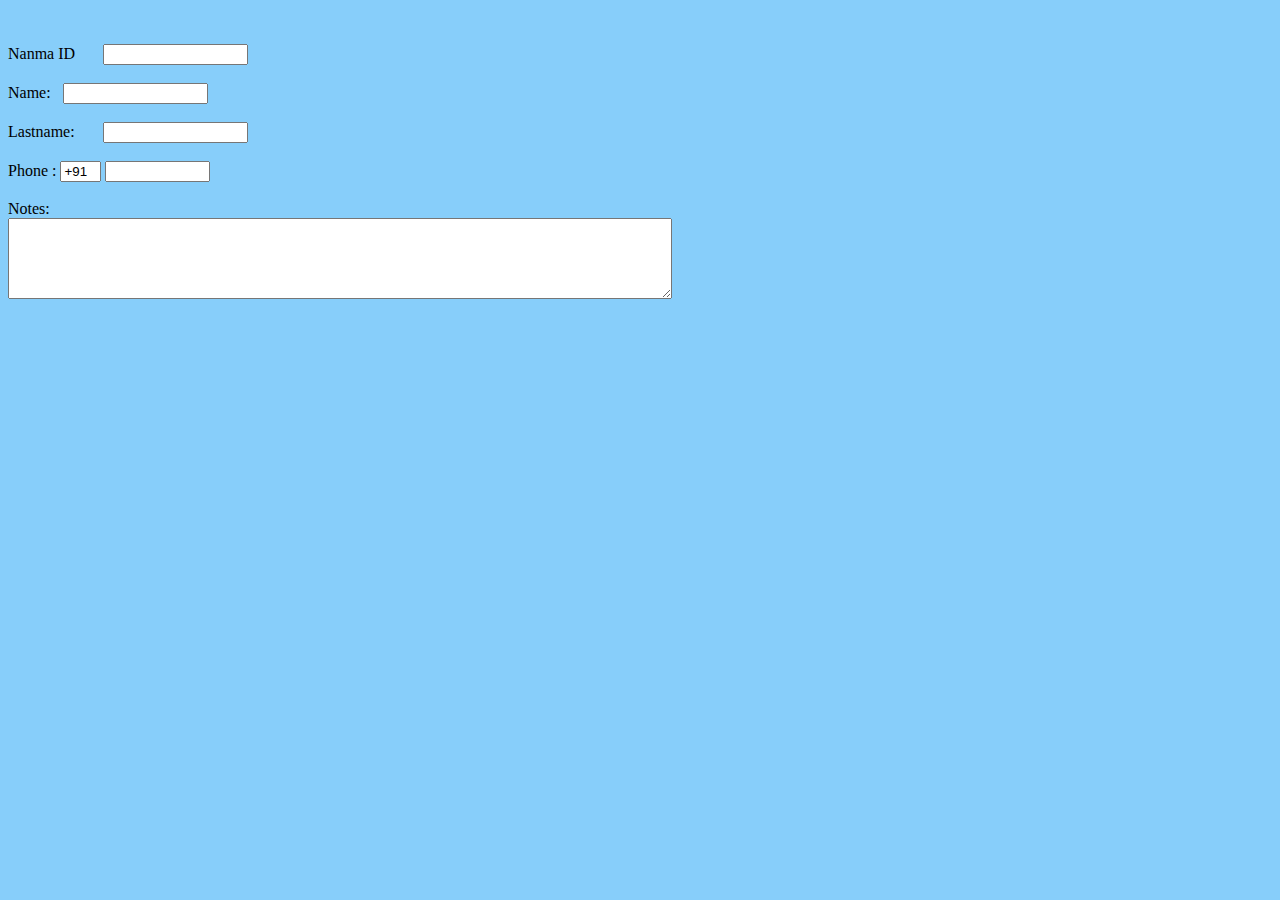
==== form.html @ 89082abe "Create form.html" ====
<Html>
<head> 
<title>
Registration Page
</title>
</head>
<body bgcolor="Lightskyblue">
<br>
<br>
<form>

<label> Nanma ID </label>       
<input type="text" regnumber="Nanma ID" size="15"/> <br> <br>
<label> Name: </label>   
<input type="text" name="middlename" size="15"/> <br> <br>
<label> Lastname: </label>       
<input type="text" name="lastname" size="15"/> <br> <br>


<label> 
Phone :
</label>
<input type="text" name="country code"  value="+91" size="2"/> 
<input type="text" name="phone" size="10"/> <br> <br>
Notes: 
<br>
<textarea cols="80" rows="5" value="address">
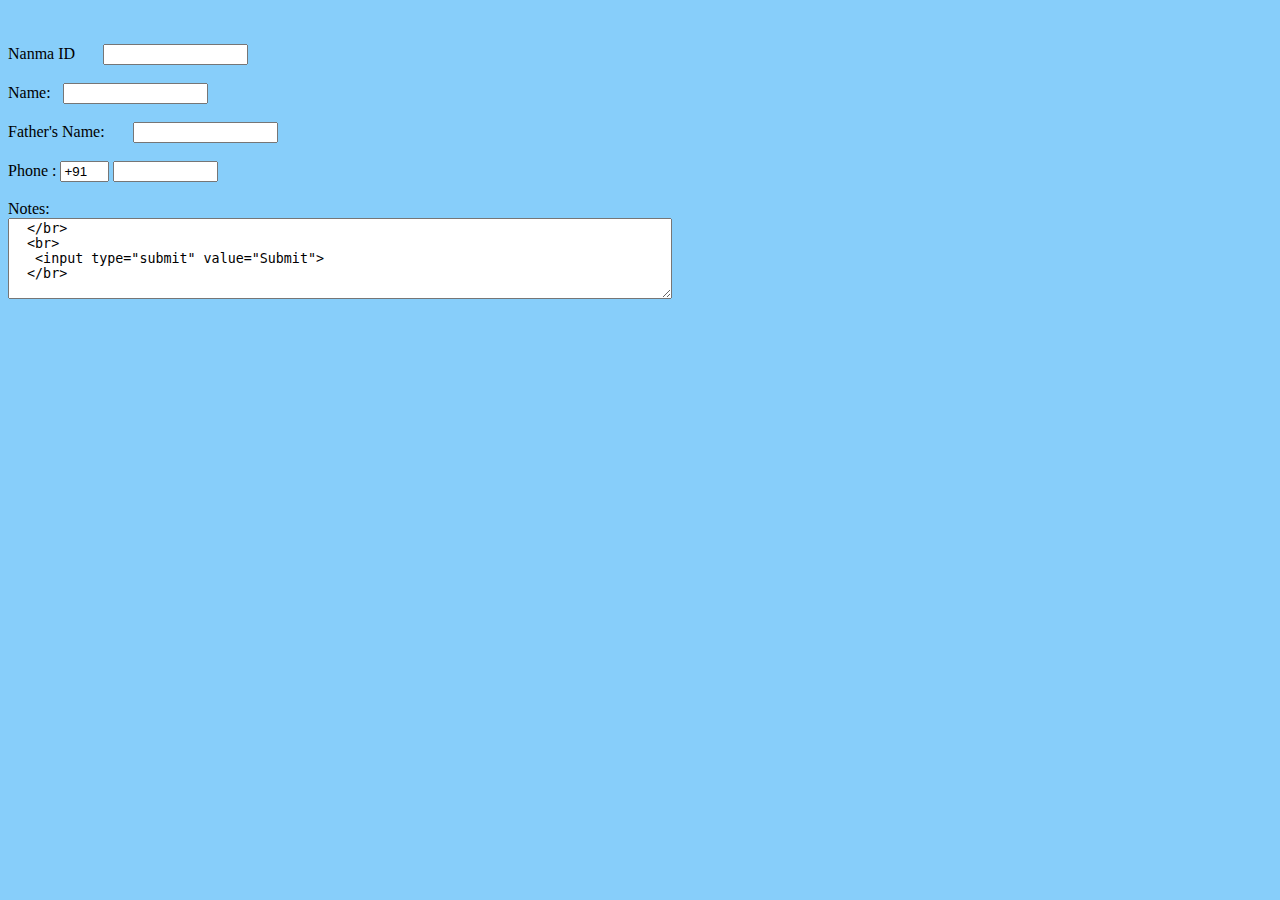
==== commit 9293abbf: "Update form.html" ====
--- a/form.html
+++ b/form.html
@@ -13,15 +13,19 @@
 <input type="text" regnumber="Nanma ID" size="15"/> <br> <br>
 <label> Name: </label>   
 <input type="text" name="middlename" size="15"/> <br> <br>
-<label> Lastname: </label>       
-<input type="text" name="lastname" size="15"/> <br> <br>
+<label> Father's Name: </label>       
+<input type="text" name="Fatyhersname" size="15"/> <br> <br>
 
 
 <label> 
 Phone :
 </label>
-<input type="text" name="country code"  value="+91" size="2"/> 
+<input type="text" name="country code"  value="+91" size="3"/> 
 <input type="text" name="phone" size="10"/> <br> <br>
 Notes: 
 <br>
 <textarea cols="80" rows="5" value="address">
+  </br>
+  <br>
+   <input type="submit" value="Submit">
+  </br>
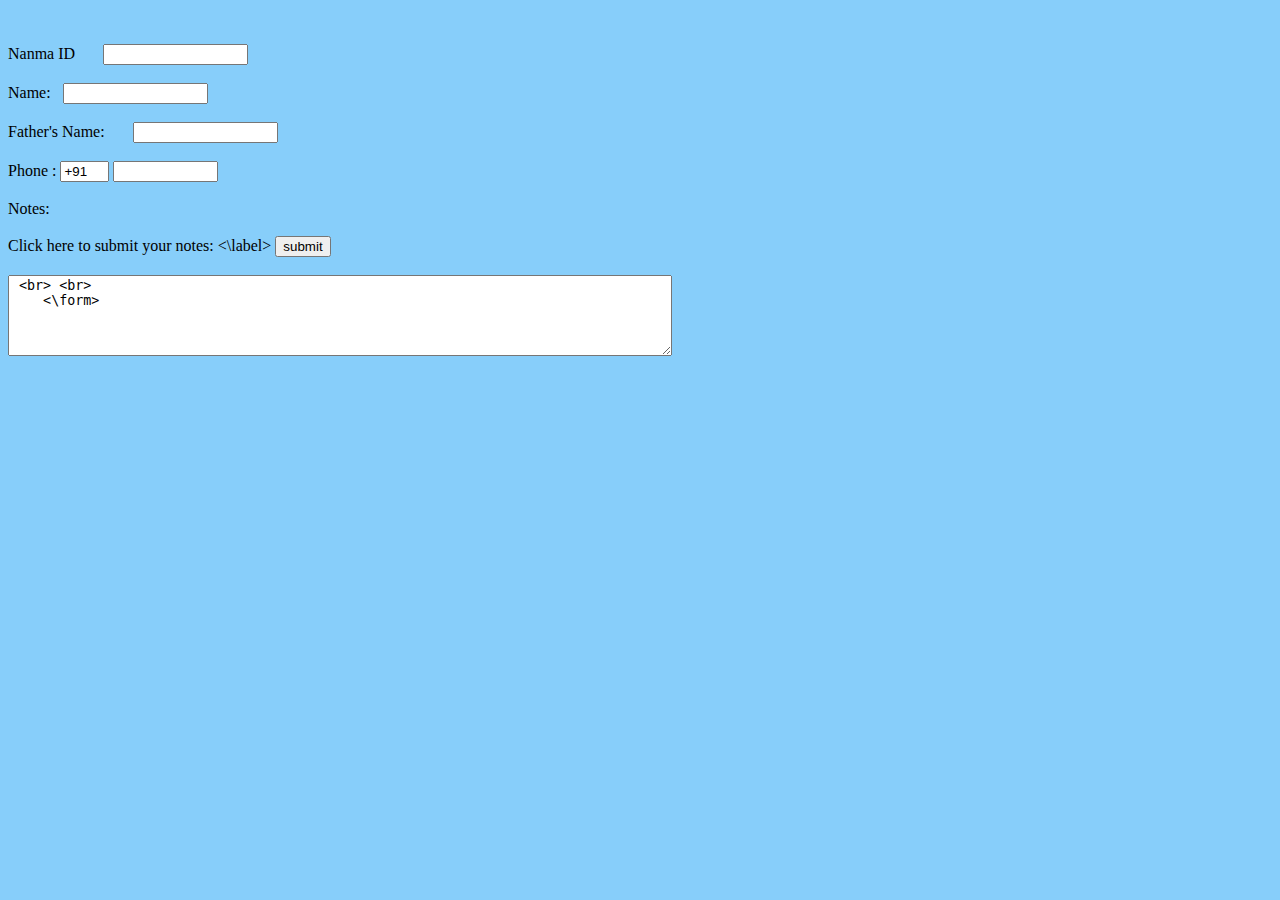
==== commit e19a8c15: "Update form.html" ====
--- a/form.html
+++ b/form.html
@@ -14,18 +14,21 @@
 <label> Name: </label>   
 <input type="text" name="middlename" size="15"/> <br> <br>
 <label> Father's Name: </label>       
-<input type="text" name="Fatyhersname" size="15"/> <br> <br>
-
+<input type="text" name="Fathersname" size="15"/> <br> <br>
 
 <label> 
 Phone :
 </label>
 <input type="text" name="country code"  value="+91" size="3"/> 
 <input type="text" name="phone" size="10"/> <br> <br>
-Notes: 
-<br>
-<textarea cols="80" rows="5" value="address">
-  </br>
-  <br>
-   <input type="submit" value="Submit">
-  </br>
+<label>
+  Notes:
+ 
+  </label><br> <br>
+    
+<label>
+  Click here to submit your notes: 
+  <\label>
+      <input type="submit" value="submit"><br> <br>
+<textarea cols="80" rows="5" value="address"> <br> <br>   
+    <\form>
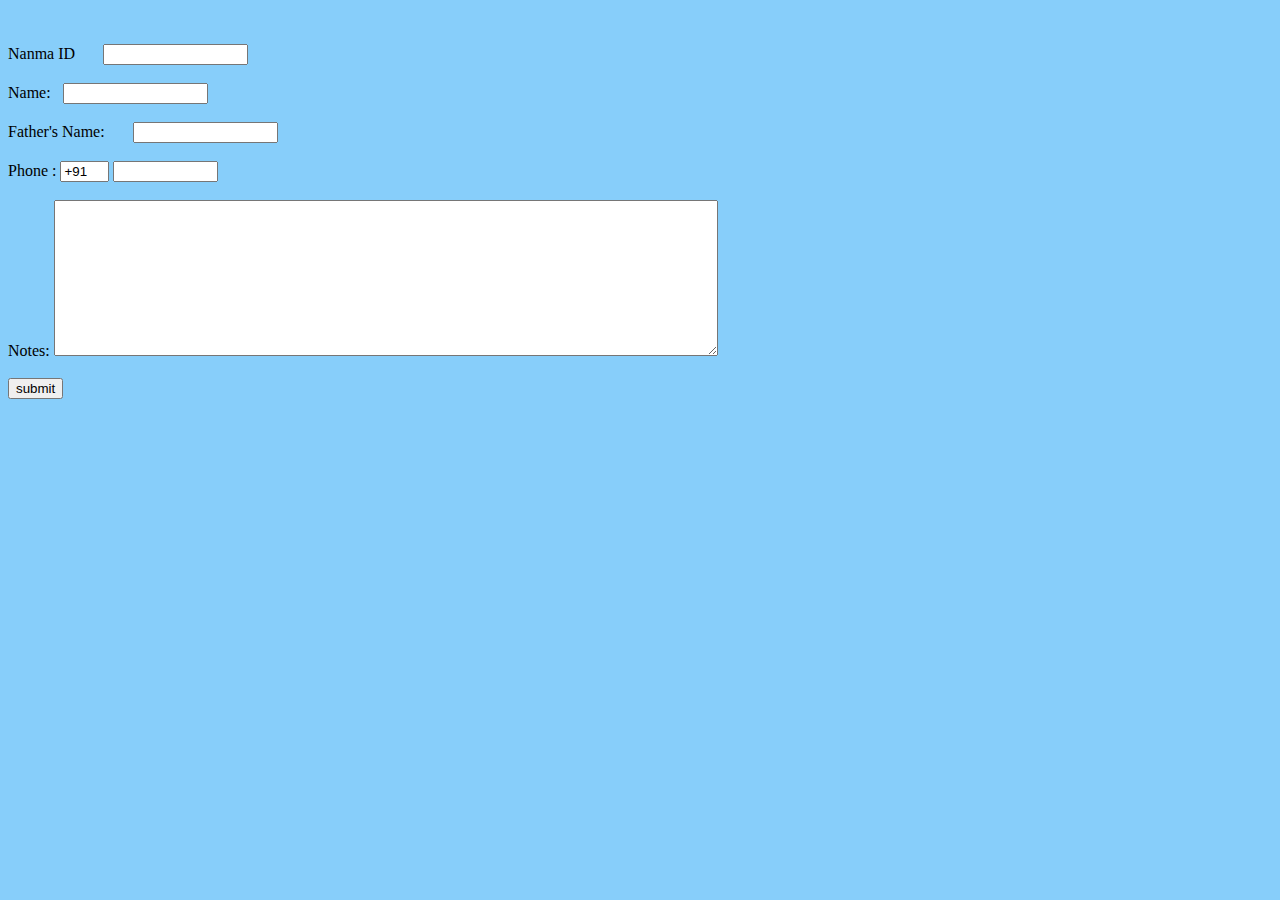
==== commit 5f4a9f4b: "Update form.html" ====
--- a/form.html
+++ b/form.html
@@ -23,12 +23,6 @@
 <input type="text" name="phone" size="10"/> <br> <br>
 <label>
   Notes:
- 
-  </label><br> <br>
-    
-<label>
-  Click here to submit your notes: 
-  <\label>
-      <input type="submit" value="submit"><br> <br>
-<textarea cols="80" rows="5" value="address"> <br> <br>   
-    <\form>
+  </label>
+  <textarea cols="80" rows="10" value="address"/> </textarea> <br> <br>   
+  <input type="submit" value="submit"/><br> <br>
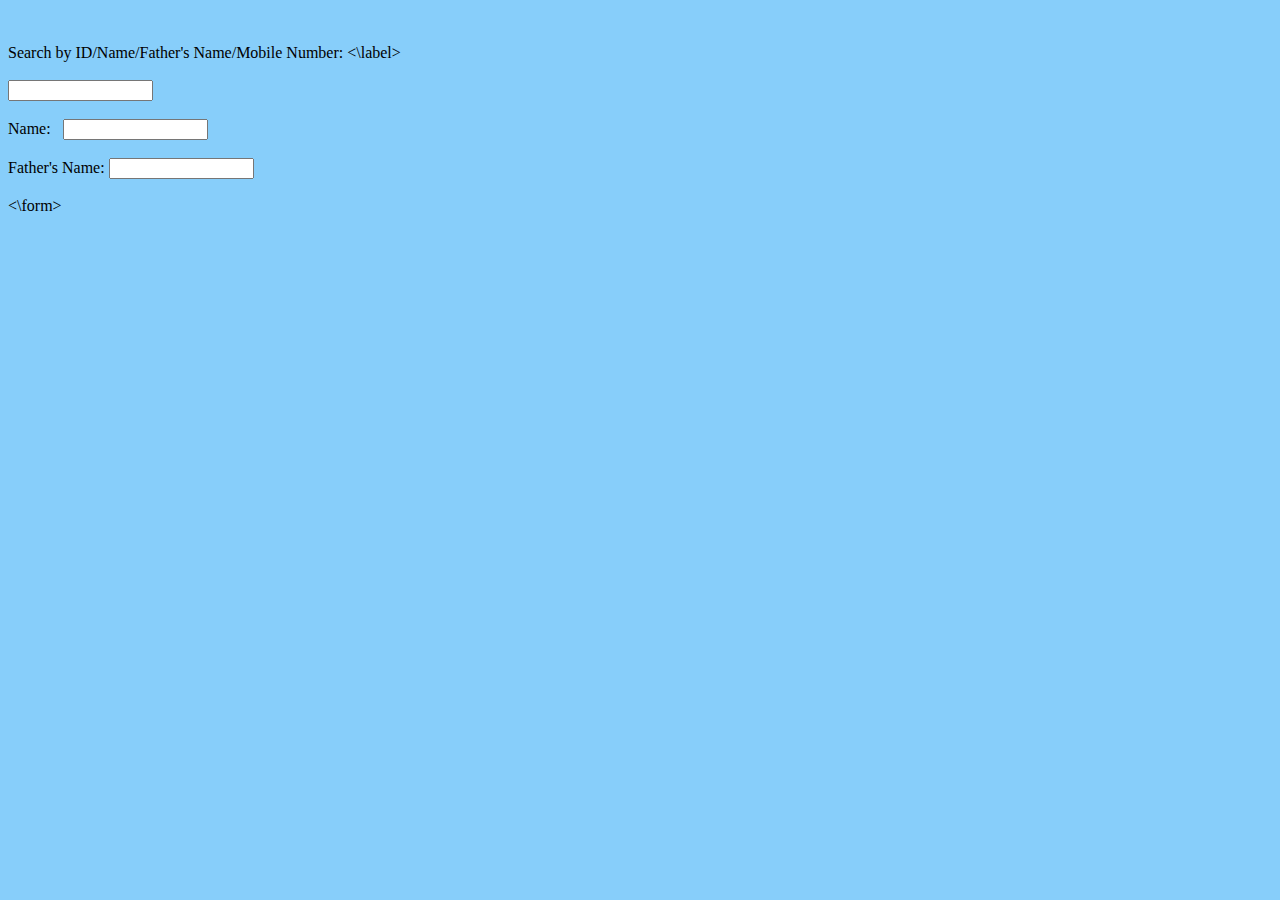
==== commit 20a4baf6: "Update form.html" ====
--- a/form.html
+++ b/form.html
@@ -9,7 +9,19 @@
 <br>
 <form>
 
-<label> Nanma ID </label>       
+  <label> 
+Search by ID/Name/Father's Name/Mobile Number: 
+  <\label> <br> <br> 
+<input type="text" regnumber="Nanma ID" size="15"/> <br> <br>
+<label> Name: </label>   
+<input type="text" name="middlename" size="15"/> <br> <br>
+<label> Father's Name: </label> 
+    
+<input type="text" name="Fathersname" size="15"/> <br> <br>
+<\form>
+  <title> Fill a new form <\title>
+<form>
+  <label> Nanma ID </label>       
 <input type="text" regnumber="Nanma ID" size="15"/> <br> <br>
 <label> Name: </label>   
 <input type="text" name="middlename" size="15"/> <br> <br>
@@ -23,6 +35,7 @@
 <input type="text" name="phone" size="10"/> <br> <br>
 <label>
   Notes:
-  </label>
-  <textarea cols="80" rows="10" value="address"/> </textarea> <br> <br>   
+</label>  
+  <textarea cols="80" rows="10" value="address"/> </textarea>  
   <input type="submit" value="submit"/><br> <br>
+  <\form>
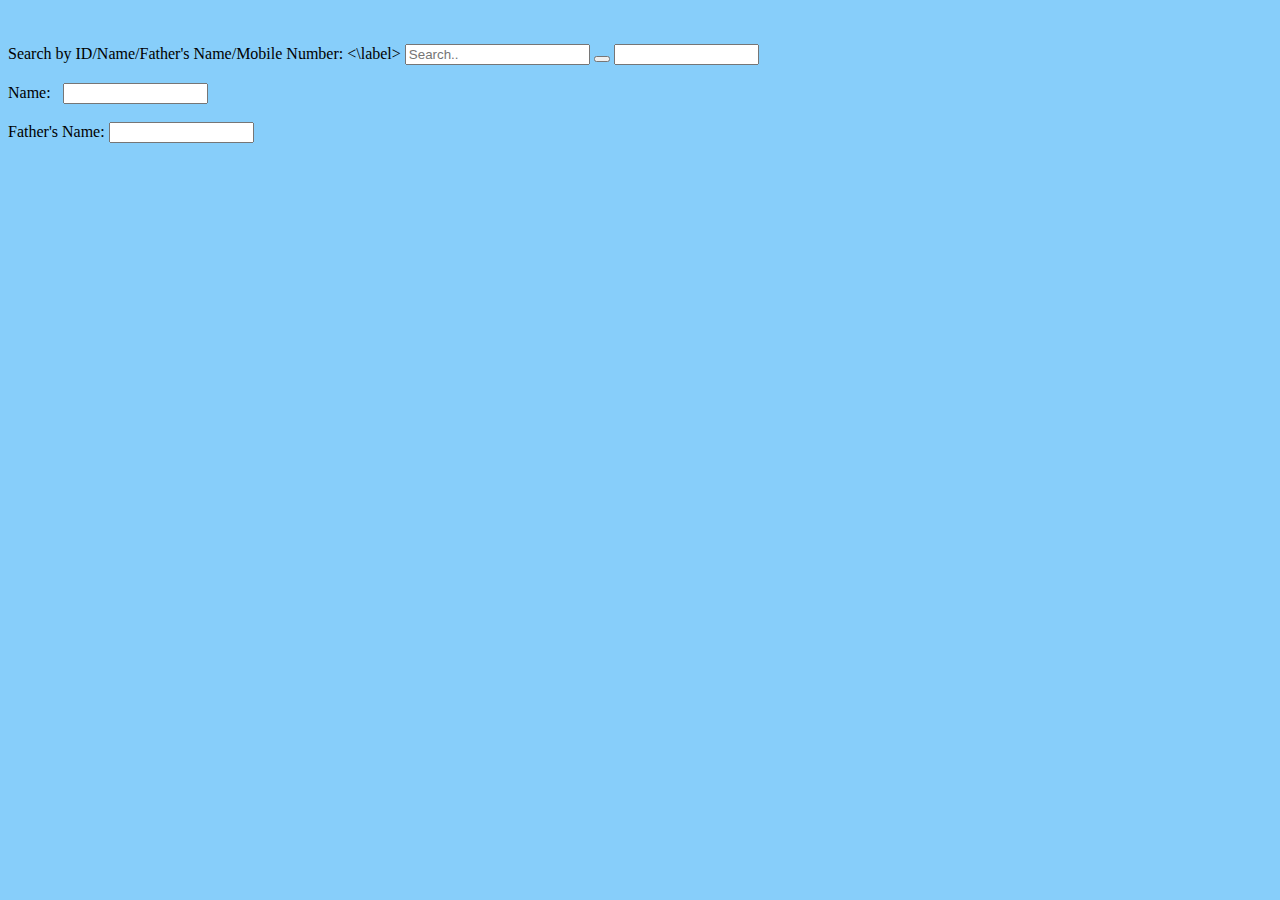
==== commit 6bc812fa: "Update form.html" ====
--- a/form.html
+++ b/form.html
@@ -11,16 +11,21 @@
 
   <label> 
 Search by ID/Name/Father's Name/Mobile Number: 
-  <\label> <br> <br> 
+  <\label> 
+     <input type="text" placeholder="Search.." name="search">
+  <button type="submit"><i class="fa fa-search"></i></button>
+    
 <input type="text" regnumber="Nanma ID" size="15"/> <br> <br>
 <label> Name: </label>   
 <input type="text" name="middlename" size="15"/> <br> <br>
 <label> Father's Name: </label> 
     
 <input type="text" name="Fathersname" size="15"/> <br> <br>
-<\form>
+
+  
+  
   <title> Fill a new form <\title>
-<form>
+
   <label> Nanma ID </label>       
 <input type="text" regnumber="Nanma ID" size="15"/> <br> <br>
 <label> Name: </label>   
